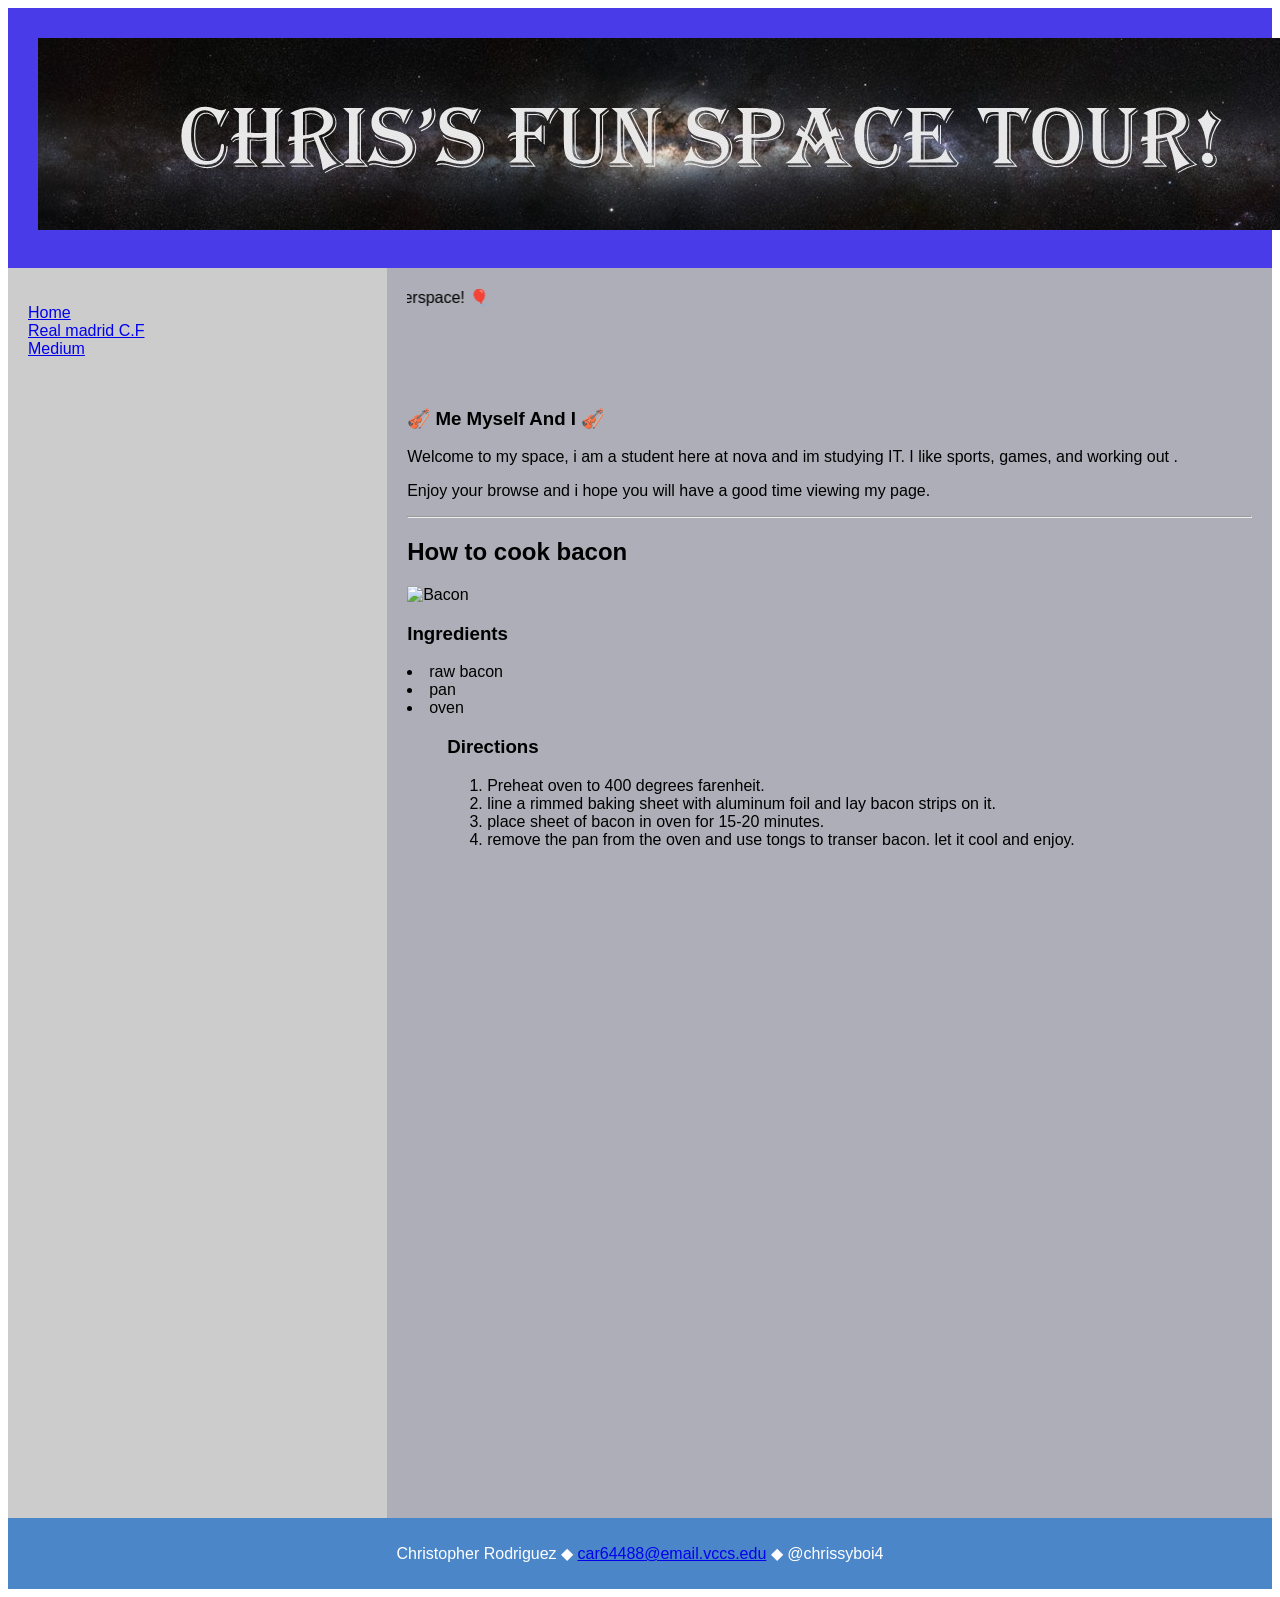
==== index.html @ bf65f829 "Add files via upload" ====
<!DOCTYPE html>
<html lang="en">
<head>
<title>Chris's Space Tour</title>
<meta charset="utf-8">
<meta name="viewport" content="width=device-width, initial-scale=1">
<link href="style.css" type="text/css" rel="stylesheet">
</head>
<body>


<header>
  <img src="Banner.jpg" alt="banner">
</header>

<section>
  <nav>
    <ul>
      <li><a href="index.html">Home</a></li>
      <li><a href="https://www.realmadrid.com/en-US" target="_blank">Real madrid C.F</a></li>
      <link href="real.jpeg" type="image/x-icon" rel="icon">
      <li><a href="medium.html">Medium</a></li>

 </ul>
  </nav>
  
  <article>
     <marquee width="60%" direction="right" height="8%">.
        &#127880; welcome to my cyberspace! &#127880;
     </marquee>
    <h1>&#127931; Me Myself And I &#127931;</h1>
<p>Welcome to my space, i am a student here at nova and im studying IT. I like sports, games, and working out .</p>
    <p>Enjoy your browse and i hope you will have a good time viewing my page.</p>

<hr>

 <h2>How to cook bacon</h2>

        <img src="images.jpg" alt= Bacon "Width="300" height="200">
        <h3>Ingredients</h3>
        <li> raw bacon
        <li> pan
        <li> oven
         <ol>
</ul>

        <h3>Directions</h3>
        <ol>
          <li> Preheat oven to 400 degrees farenheit.</li>
          <li> line a rimmed baking sheet with aluminum foil and lay bacon strips on it.</li>
          <li> place sheet of bacon in oven for 15-20 minutes.</li>
          <li> remove the pan from the oven and use tongs to transer bacon. let it cool and enjoy. </li>
          </ol>

  </article>
</section>

<footer>
  <p>Christopher Rodriguez  &#9670; <a href="mailto:car64488@email.vccs.edu">car64488@email.vccs.edu</a>  &#9670; <a <href="https://instragram.com/chrissyboi4">@chrissyboi4</a></p>
</footer>

</body>
</html>
---- style.css ----
* {
  box-sizing: border-box;
}

body {
  font-family: Arial, Helvetica, sans-serif;
}

/* Style the header */
header {
  background-color: #493CE8;
  padding: 30px;
  text-align: center;
  font-size: 35px;
  color: white;
}

/* Create two columns/boxes that floats next to each other */
nav {
  float: left;
  width: 30%;
  height: 1250px; /* only for demonstration, should be removed */
  background: #ccc;
  padding: 20px;
}

/* Style the list inside the menu */
nav ul {
  list-style-type: none;
  padding: 0;
}

article {
  float: left;
  padding: 20px;
  width: 70%;
  background-color: #AEAEB8;
  height: 1250px; /* only for demonstration, should be removed */
}

/* Clear floats after the columns */
section:after {
  content: "";
  display: table;
  clear: both;
}

/* Style the footer */
footer {
  background-color: #4B86C9;
  padding: 10px;
  text-align: center;
  color: white;
}

/* Responsive layout - makes the two columns/boxes stack on top of each other instead of next to each other, on small screens */
@media (max-width: 600px) {
  nav, article {
    width: 100%;
    height: auto;
  }
}
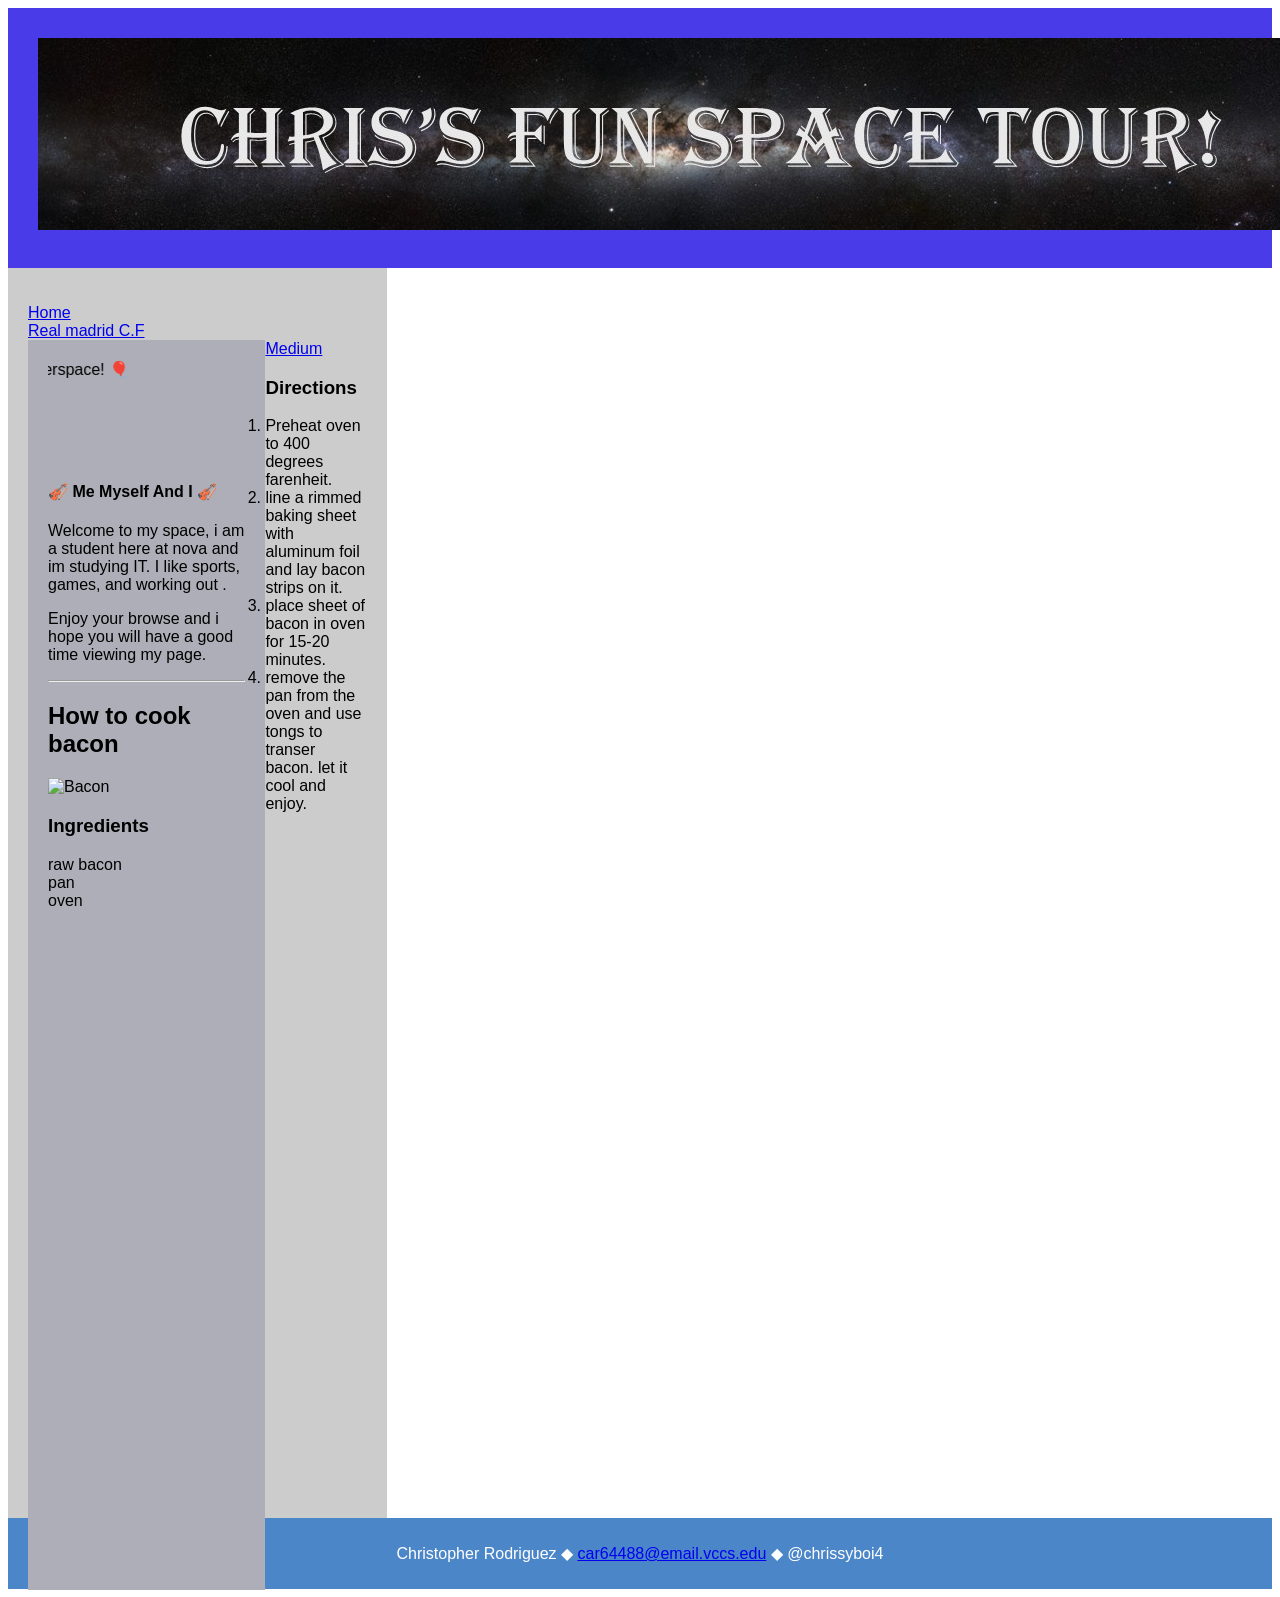
==== commit abf9eb54: "Add files via upload" ====
--- a/index.html
+++ b/index.html
@@ -19,11 +19,7 @@
       <li><a href="index.html">Home</a></li>
       <li><a href="https://www.realmadrid.com/en-US" target="_blank">Real madrid C.F</a></li>
       <link href="real.jpeg" type="image/x-icon" rel="icon">
-      <li><a href="medium.html">Medium</a></li>
-
- </ul>
-  </nav>
-  
+      <li><a href="Medium.html">Medium</a>
   <article>
      <marquee width="60%" direction="right" height="8%">.
         &#127880; welcome to my cyberspace! &#127880;
@@ -36,7 +32,7 @@
 
  <h2>How to cook bacon</h2>
 
-        <img src="images.jpg" alt= Bacon "Width="300" height="200">
+        <img src="images - copy.jpg" alt= Bacon "Width="300" height="200">
         <h3>Ingredients</h3>
         <li> raw bacon
         <li> pan
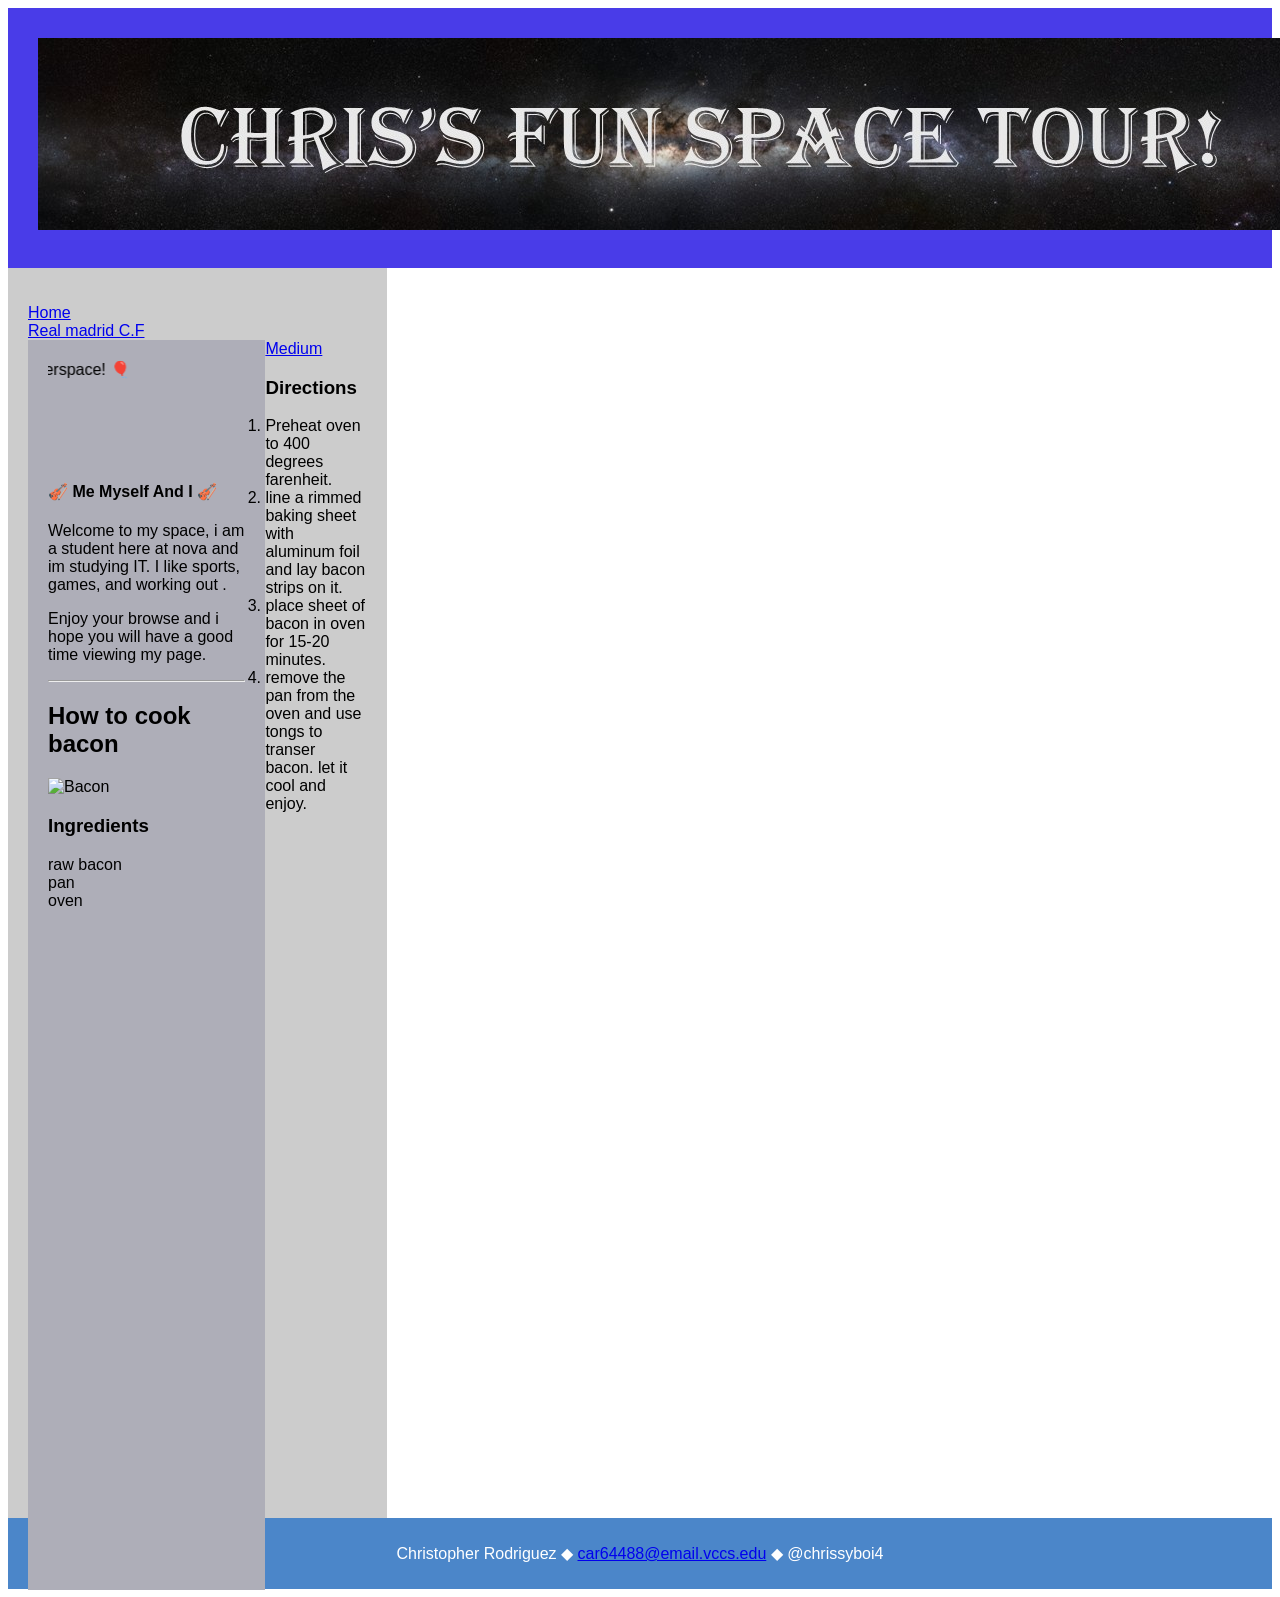
==== commit e83bc83a: "Add files via upload" ====
--- a/index.html
+++ b/index.html
@@ -19,7 +19,7 @@
       <li><a href="index.html">Home</a></li>
       <li><a href="https://www.realmadrid.com/en-US" target="_blank">Real madrid C.F</a></li>
       <link href="real.jpeg" type="image/x-icon" rel="icon">
-      <li><a href="Medium.html">Medium</a>
+      <li><a href="medium.html">Medium</a>
   <article>
      <marquee width="60%" direction="right" height="8%">.
         &#127880; welcome to my cyberspace! &#127880;
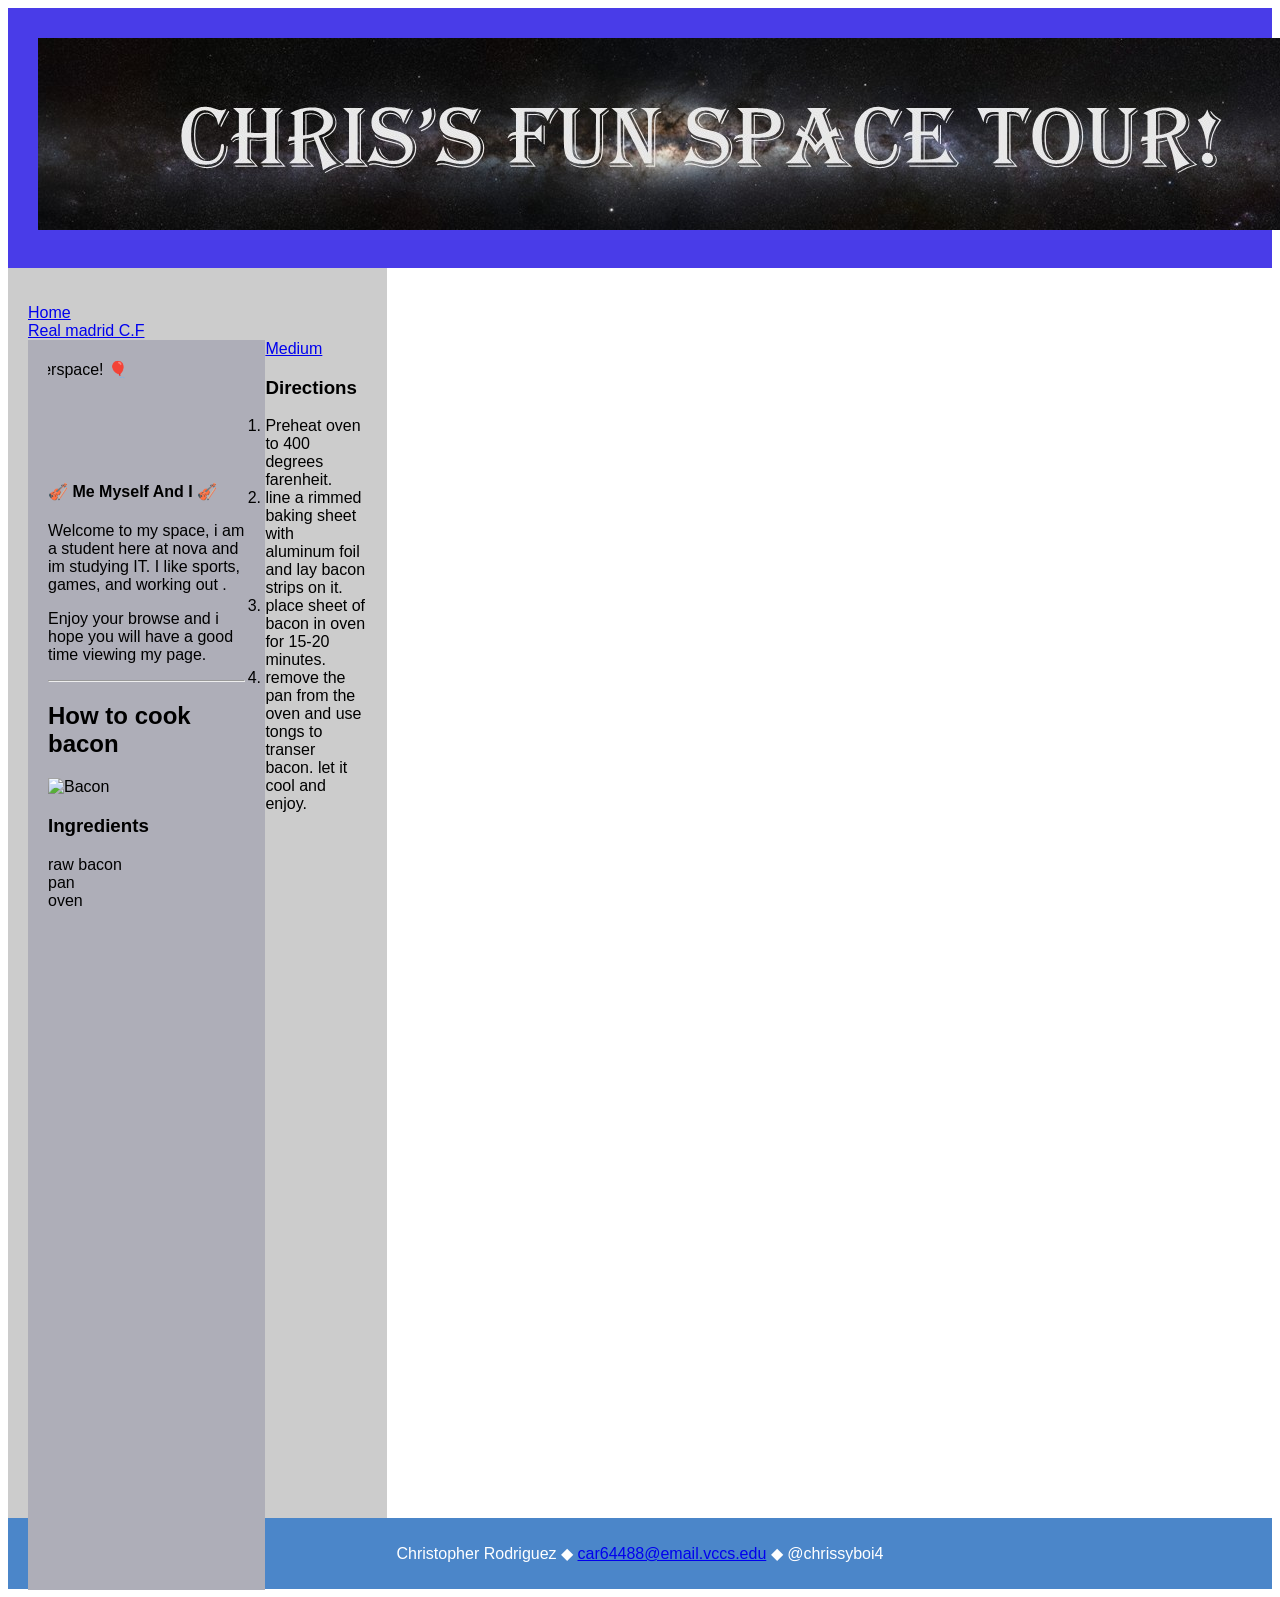
==== commit bb1b3363: "Add files via upload" ====
--- a/index.html
+++ b/index.html
@@ -32,7 +32,7 @@
 
  <h2>How to cook bacon</h2>
 
-        <img src="images - copy.jpg" alt= Bacon "Width="300" height="200">
+        <img src="images - copy.jpg" alt="Bacon" Width="300" height="200">
         <h3>Ingredients</h3>
         <li> raw bacon
         <li> pan
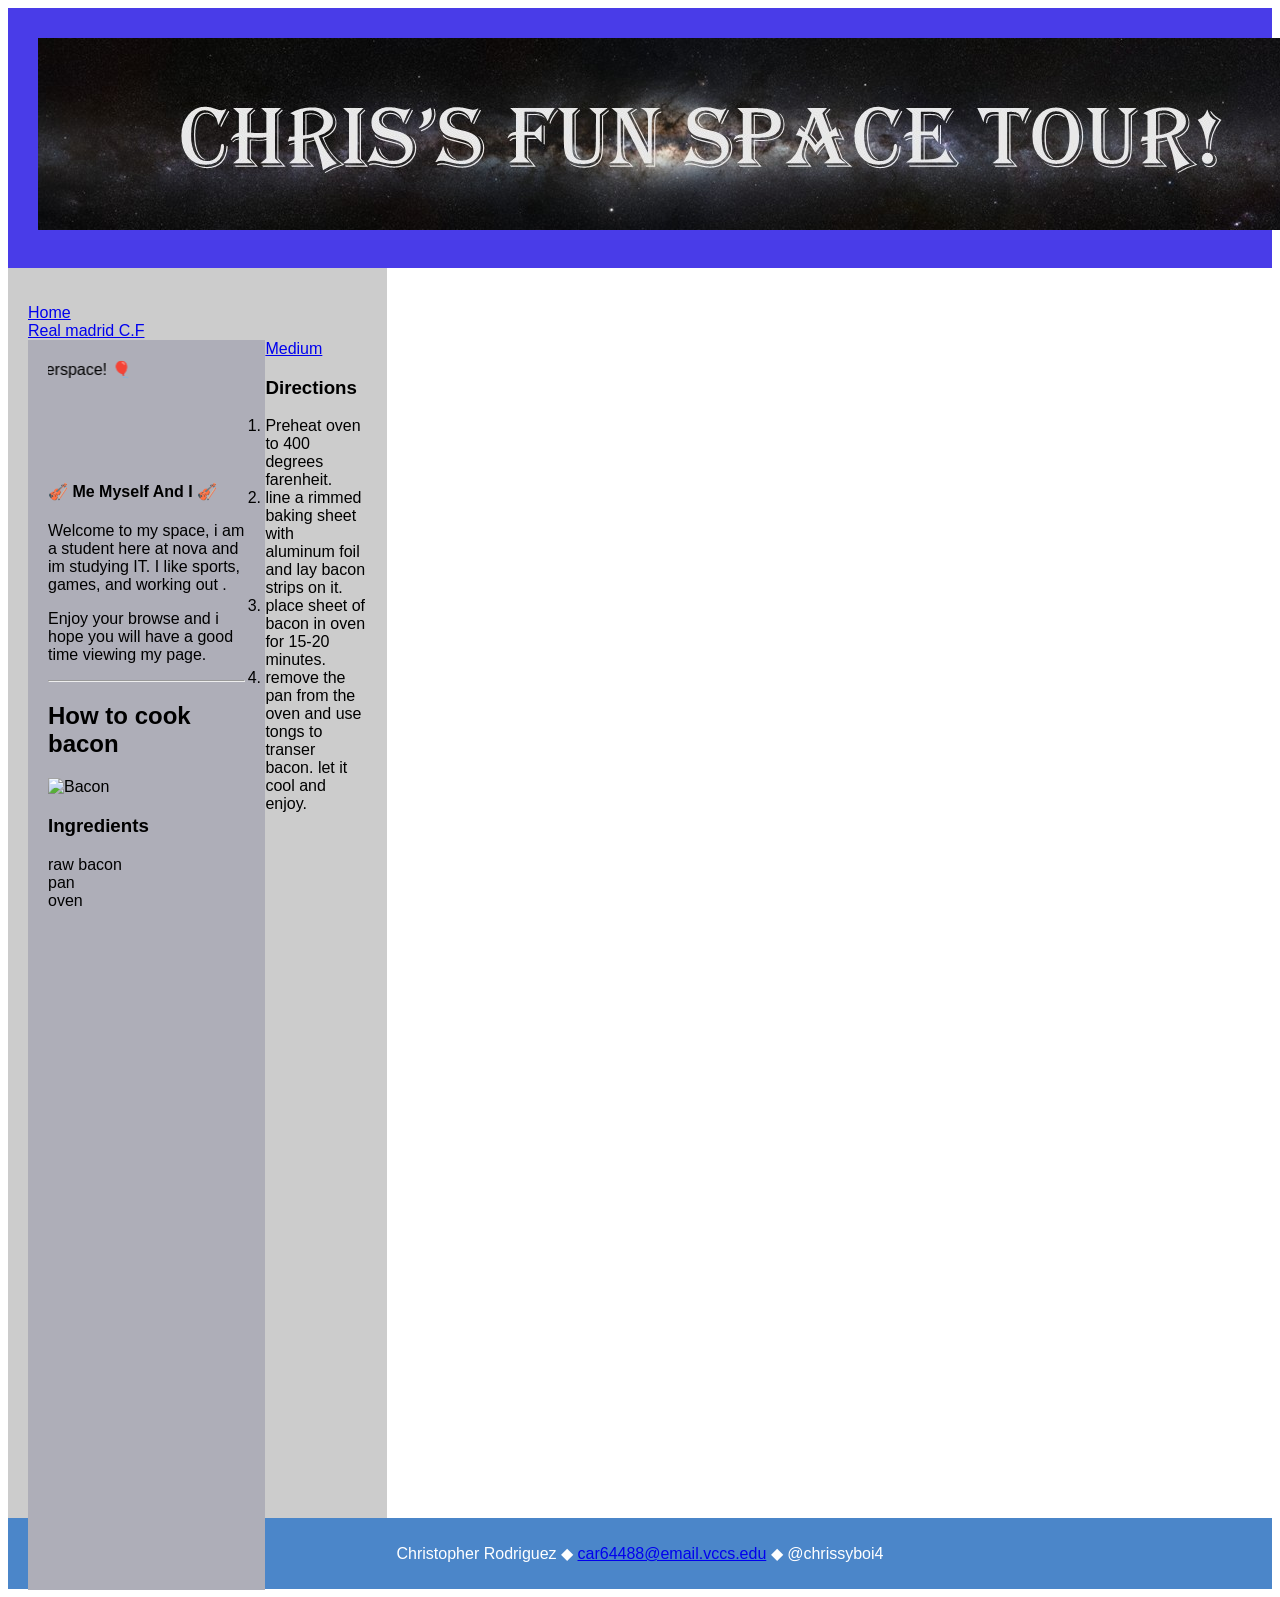
==== commit 8d614f17: "Add files via upload" ====
--- a/index.html
+++ b/index.html
@@ -32,7 +32,7 @@
 
  <h2>How to cook bacon</h2>
 
-        <img src="images - copy.jpg" alt="Bacon" Width="300" height="200">
+        <img src="images - copy.jpg" alt="Bacon" width="300" height="200">
         <h3>Ingredients</h3>
         <li> raw bacon
         <li> pan
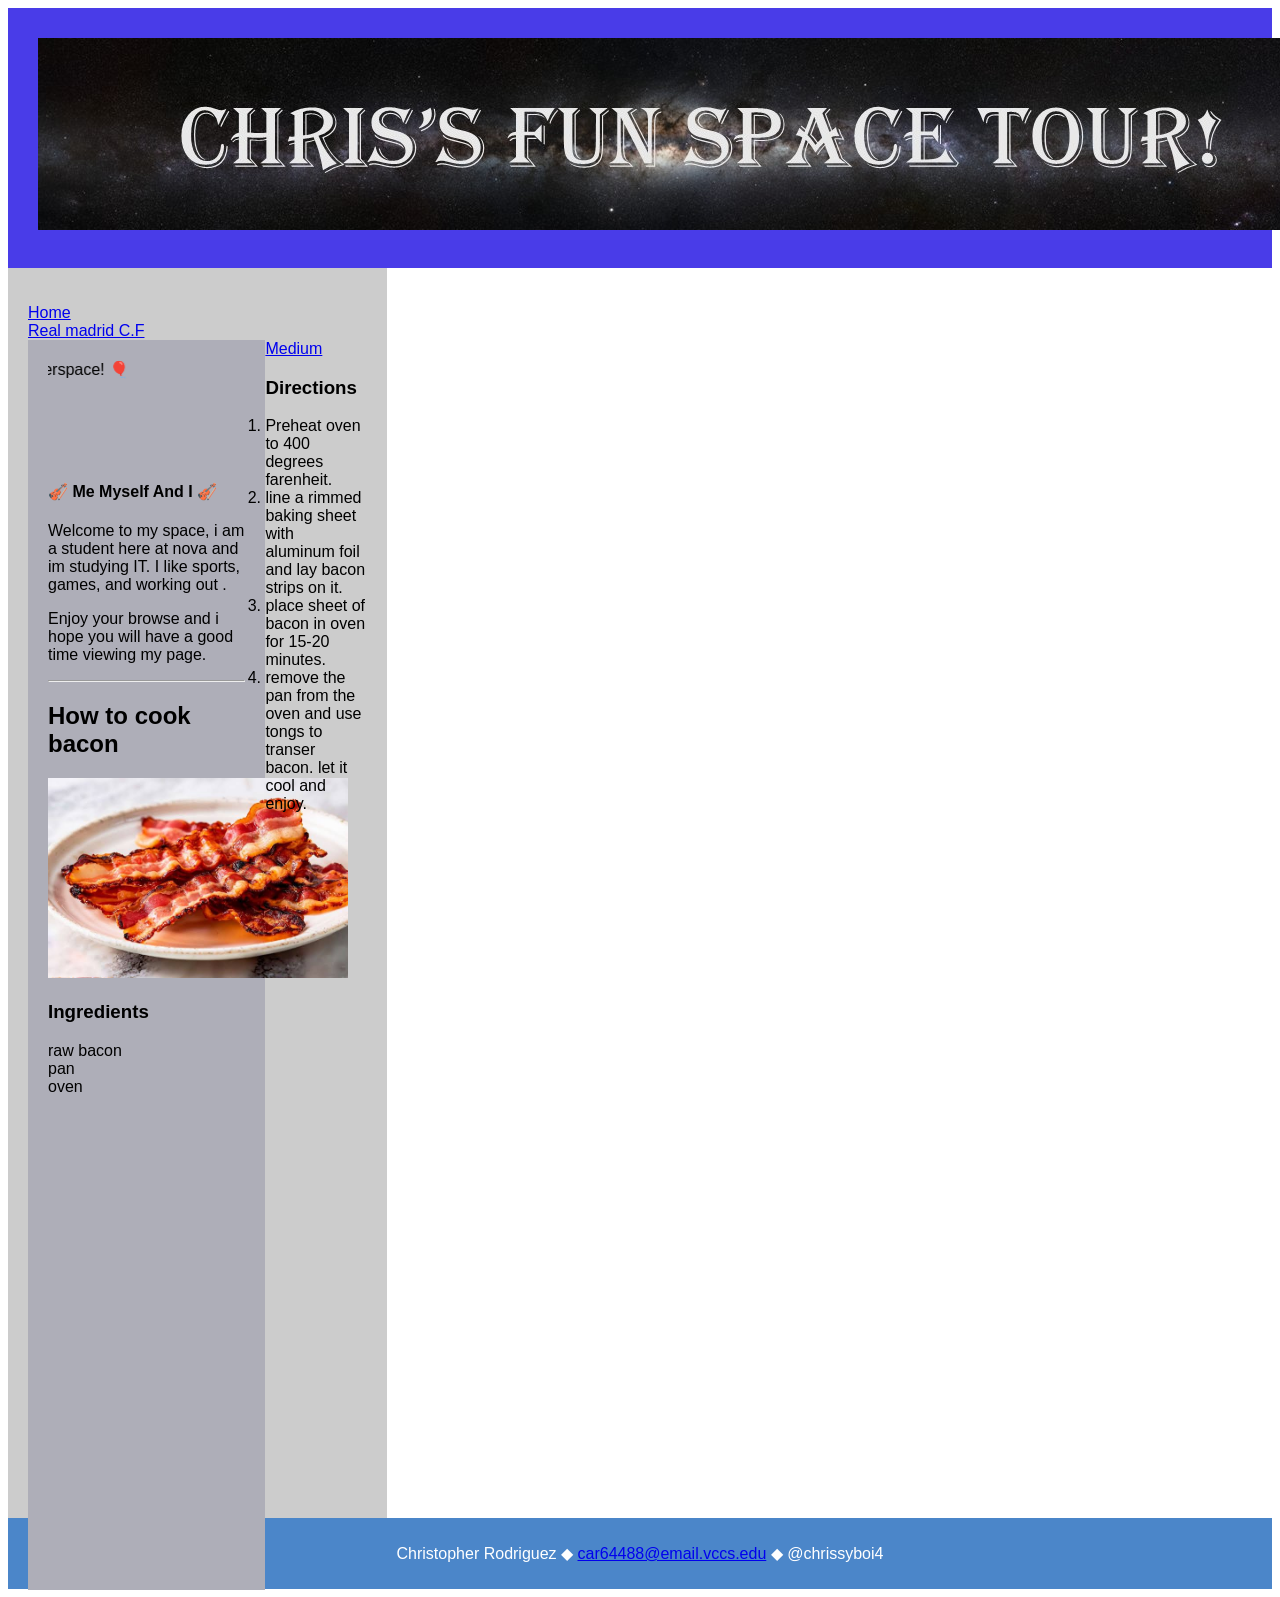
==== commit 0020a671: "Add files via upload" ====
--- a/index.html
+++ b/index.html
@@ -32,7 +32,7 @@
 
  <h2>How to cook bacon</h2>
 
-        <img src="images - copy.jpg" alt="Bacon" width="300" height="200">
+        <img src="images%20-%20Copy.jpg" alt="Bacon" width="300" height="200">
         <h3>Ingredients</h3>
         <li> raw bacon
         <li> pan
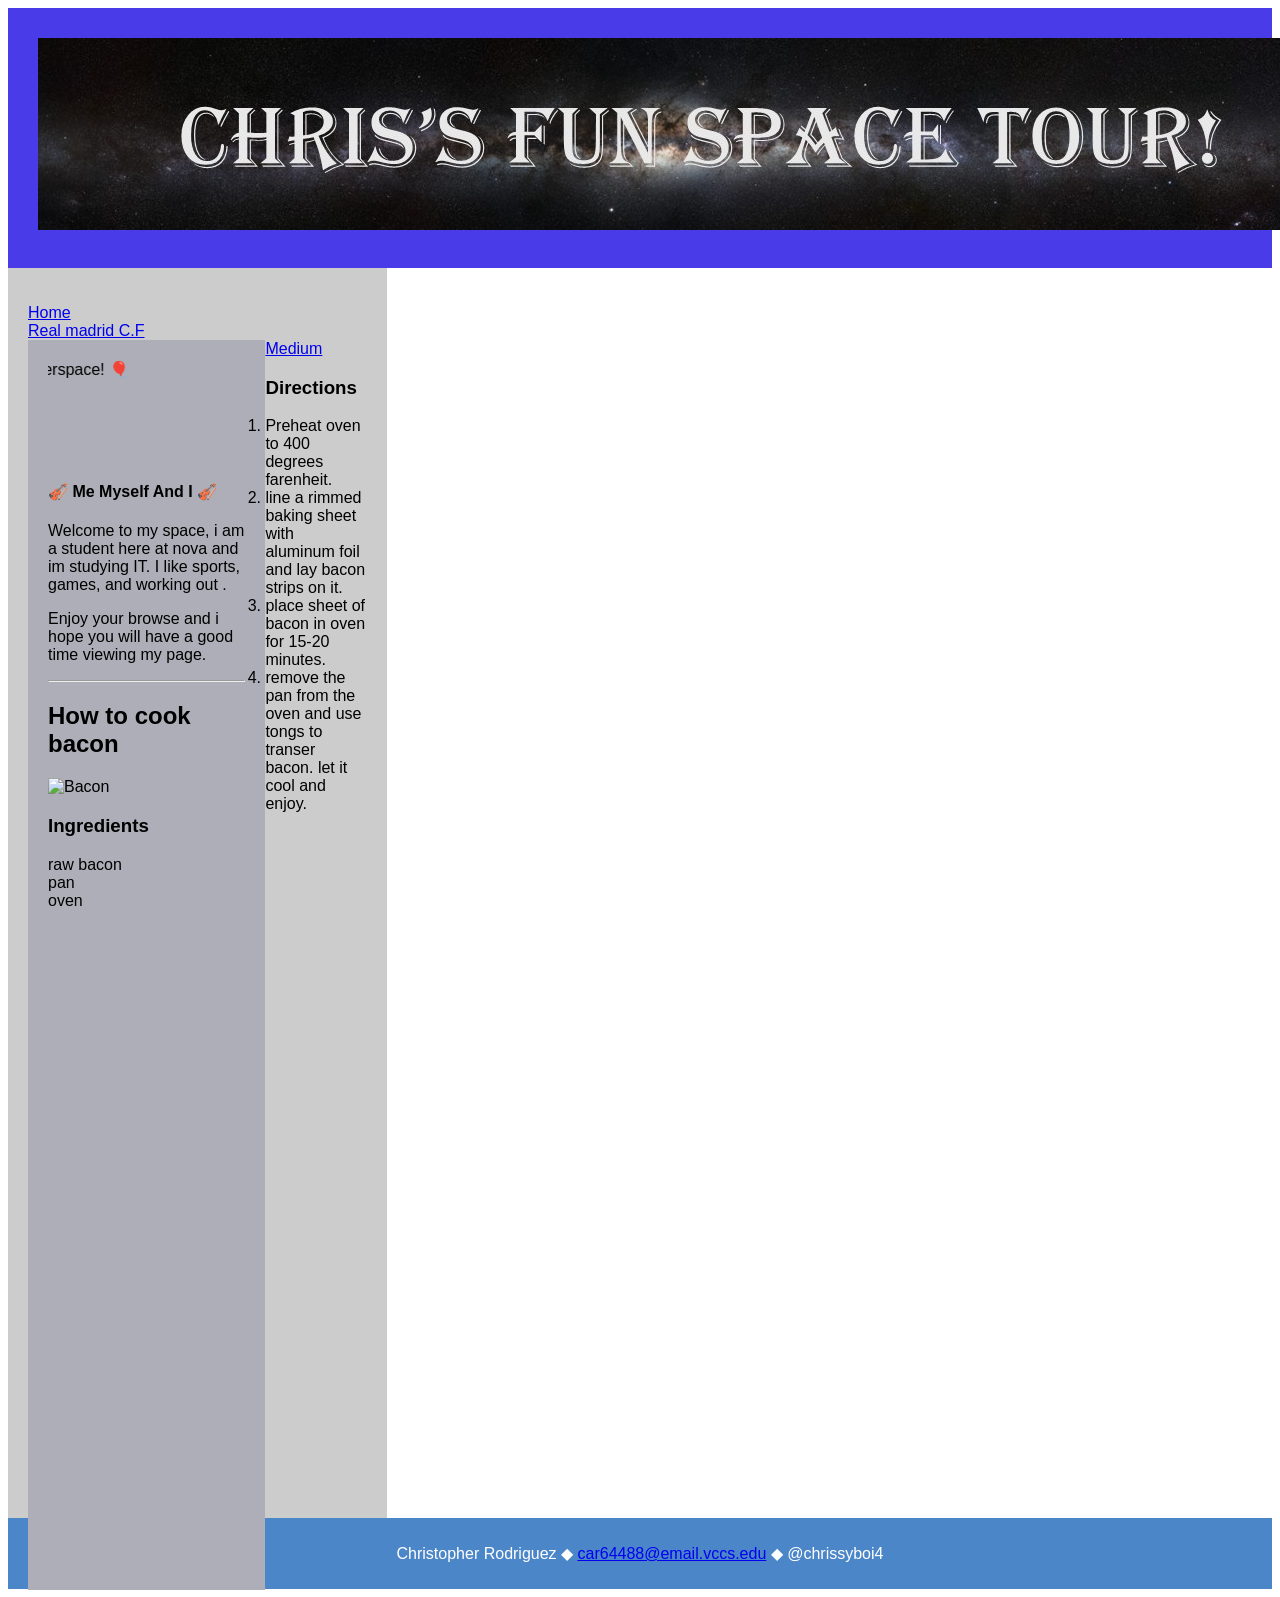
==== commit 07a6849d: "Update index.html" ====
--- a/index.html
+++ b/index.html
@@ -32,7 +32,7 @@
 
  <h2>How to cook bacon</h2>
 
-        <img src="images%20-%20Copy.jpg" alt="Bacon" width="300" height="200">
+        <img src="bacon.jpg" alt="Bacon" width="300" height="200">
         <h3>Ingredients</h3>
         <li> raw bacon
         <li> pan
@@ -56,4 +56,4 @@
 </footer>
 
 </body>
-</html>+</html>
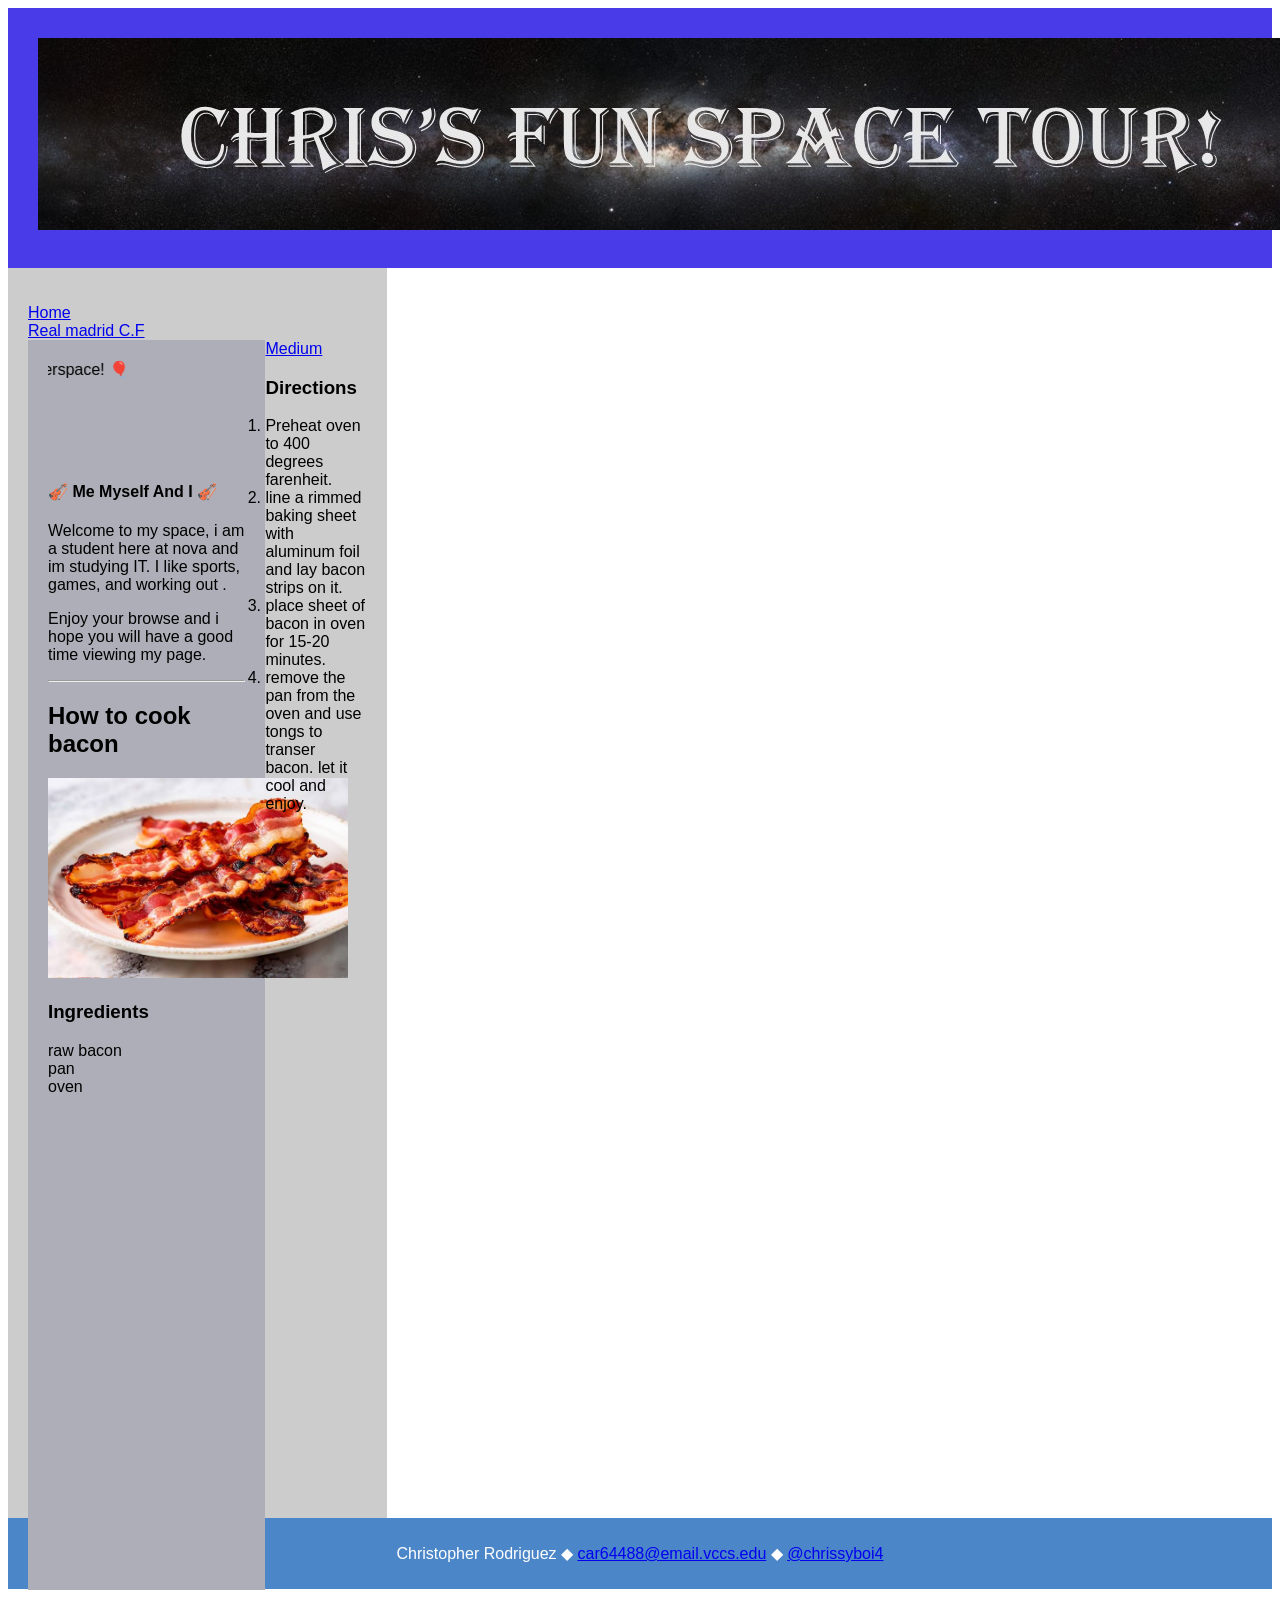
==== commit 0d7abe5b: "Update index.html" ====
--- a/index.html
+++ b/index.html
@@ -52,7 +52,7 @@
 </section>
 
 <footer>
-  <p>Christopher Rodriguez  &#9670; <a href="mailto:car64488@email.vccs.edu">car64488@email.vccs.edu</a>  &#9670; <a <href="https://instragram.com/chrissyboi4">@chrissyboi4</a></p>
+  <p>Christopher Rodriguez  &#9670; <a href="mailto:car64488@email.vccs.edu">car64488@email.vccs.edu</a>  &#9670; <a href="https://instragram.com/chrissyboi4">@chrissyboi4</a></p>
 </footer>
 
 </body>
